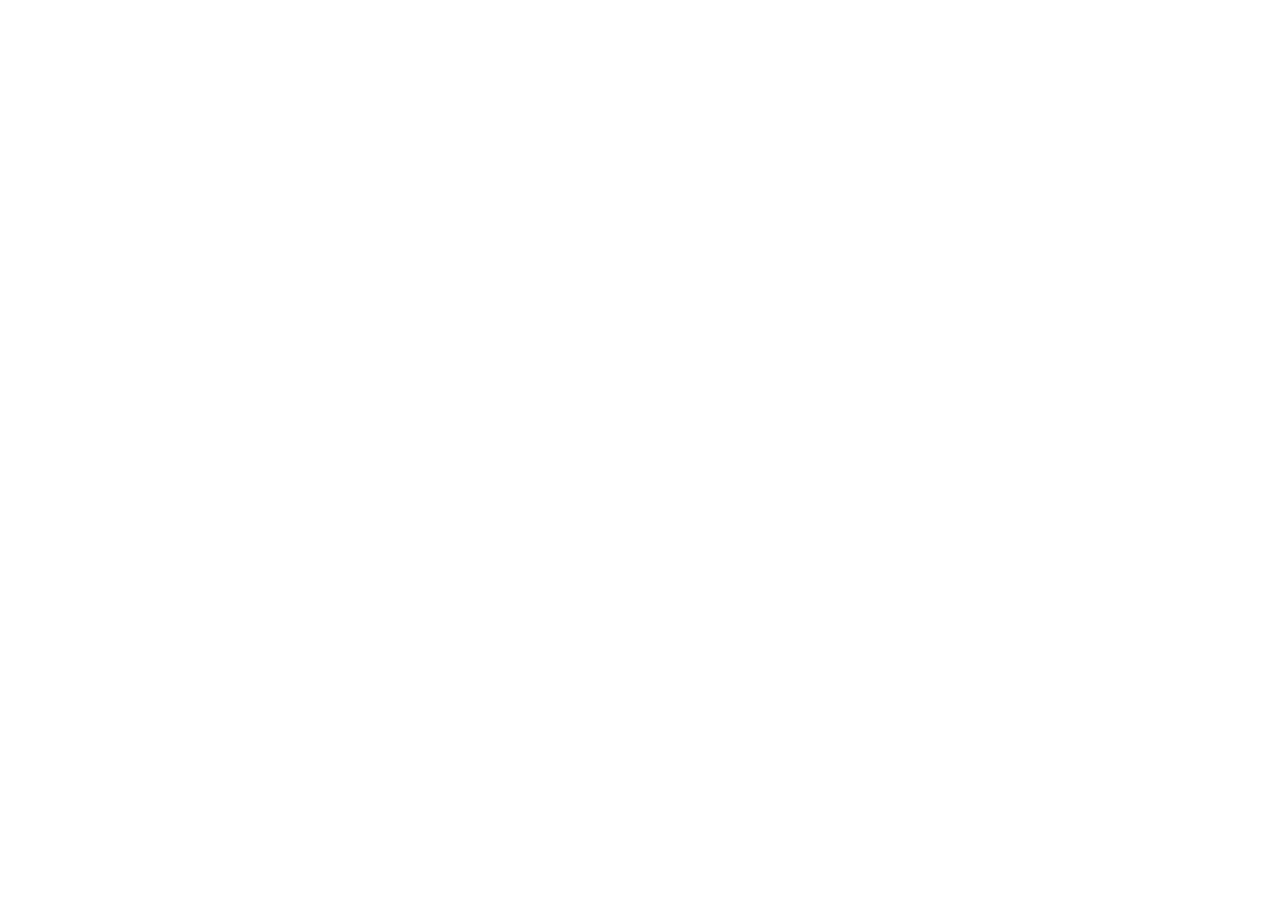
==== index.html @ b6e8d468 "Trabajar con ramas y pagina" ====
<!DOCTYPE html>
<html lang="es">

<head>
    <meta charset="UTF-8">
    <meta name="viewport" content="width=device-width,
    initial-scale=1.0">
    <title>
        E-Commer
    </title>
</head>

<body>

</body>

</html>
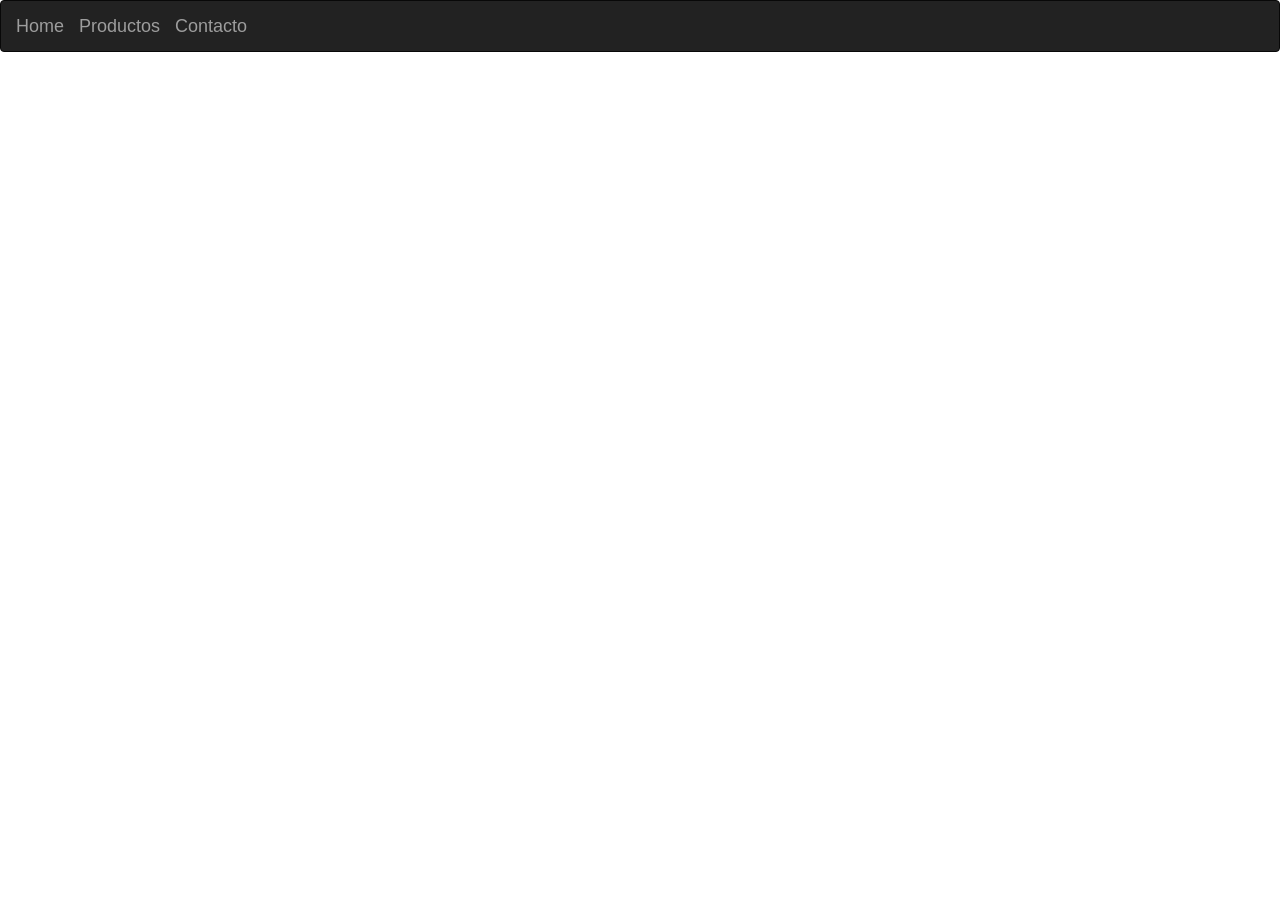
==== commit cc6d0edd: "Menu de la pagina home" ====
--- a/index.html
+++ b/index.html
@@ -11,6 +11,18 @@
 </head>
 
 <body>
+    <script src="https://ajax.googleapis.com/ajax/libs/jquery/2.1.1/jquery.min.js"></script>
+    <script src="https://maxcdn.bootstrapcdn.com/bootstrap/3.3.7/js/bootstrap.min.js"></script>
+    <link href="https://maxcdn.bootstrapcdn.com/bootstrap/3.3.7/css/bootstrap.min.css" rel="stylesheet" />
+    <nav class="navbar navbar-inverse">
+        <div class="container-fluid">
+            <div class="navbar-header">
+                <a class="navbar-brand" href="#">Home</a>
+                <a class="navbar-brand nv1" href="#">Productos</a>
+                <a class="navbar-brand nv1" href="#">Contacto</a>
+            </div>
+        </div>
+    </nav>
 
 </body>
 
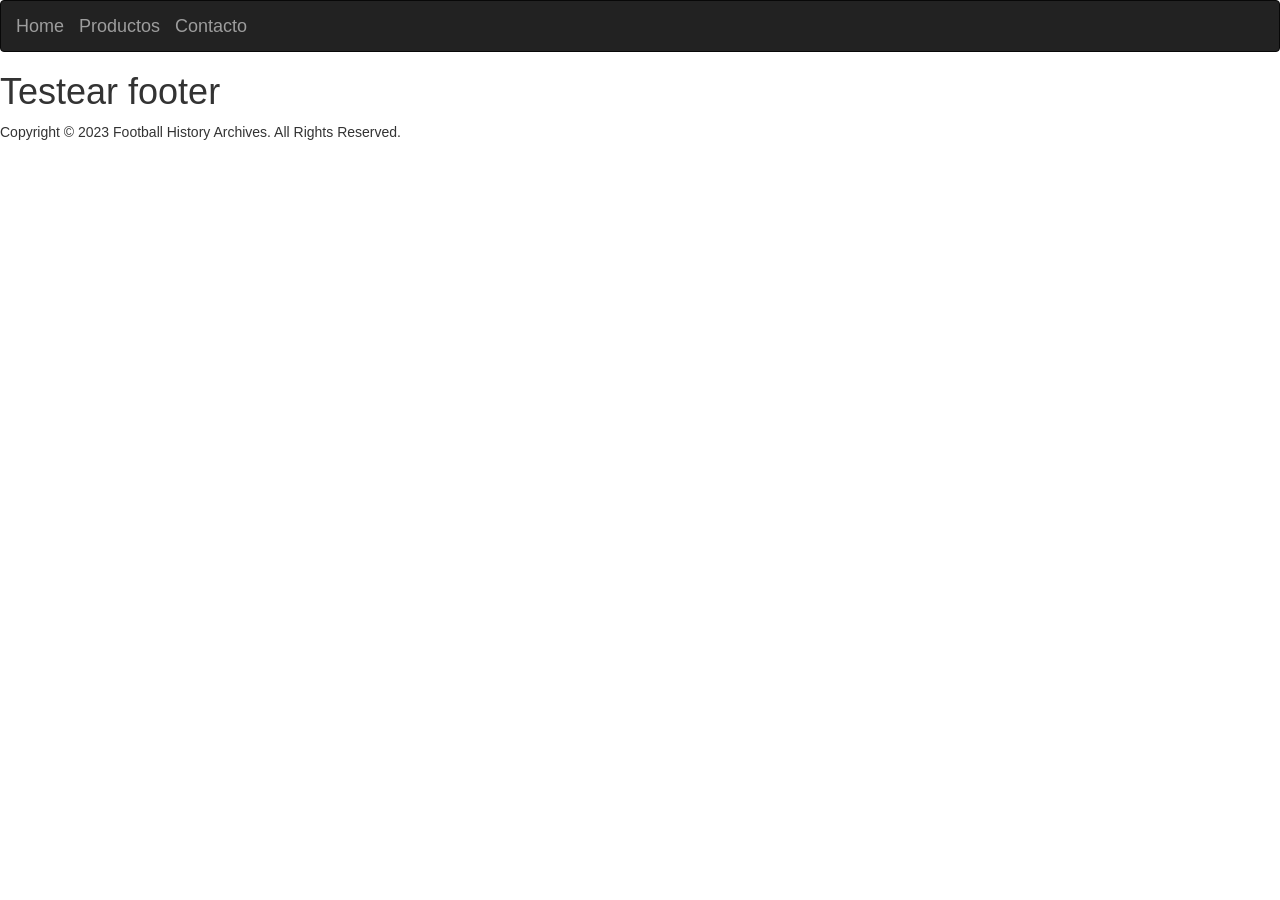
==== commit 5307e30b: "agregamos un footer" ====
--- a/index.html
+++ b/index.html
@@ -14,15 +14,23 @@
     <script src="https://ajax.googleapis.com/ajax/libs/jquery/2.1.1/jquery.min.js"></script>
     <script src="https://maxcdn.bootstrapcdn.com/bootstrap/3.3.7/js/bootstrap.min.js"></script>
     <link href="https://maxcdn.bootstrapcdn.com/bootstrap/3.3.7/css/bootstrap.min.css" rel="stylesheet" />
+    <link rel="stylesheet" type="text/css" href="css/main.css" />
     <nav class="navbar navbar-inverse">
         <div class="container-fluid">
             <div class="navbar-header">
                 <a class="navbar-brand" href="#">Home</a>
-                <a class="navbar-brand nv1" href="#">Productos</a>
+                <a class="navbar-brand nv1" href="productos.html">Productos</a>
                 <a class="navbar-brand nv1" href="#">Contacto</a>
             </div>
         </div>
     </nav>
+    <h1>Testear footer</h1>
+    <div id="page-container">
+        <div id="content-wrap">
+            Copyright © 2023 Football History Archives. All Rights Reserved.
+        </div>
+        <footer id="footer"></footer>
+    </div>
 
 </body>
 
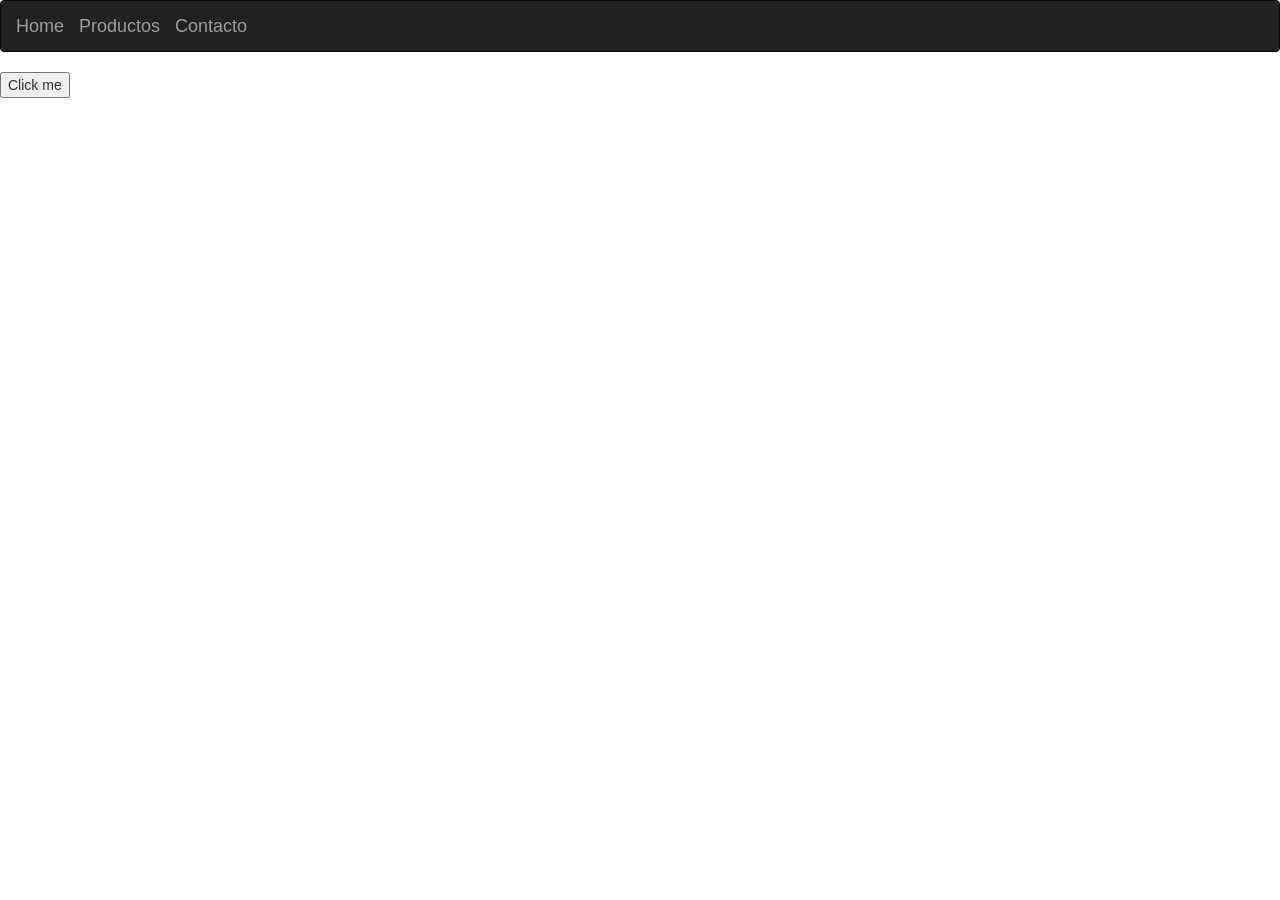
==== commit cc54dee8: "creacion de boton comprar" ====
--- a/index.html
+++ b/index.html
@@ -14,7 +14,6 @@
     <script src="https://ajax.googleapis.com/ajax/libs/jquery/2.1.1/jquery.min.js"></script>
     <script src="https://maxcdn.bootstrapcdn.com/bootstrap/3.3.7/js/bootstrap.min.js"></script>
     <link href="https://maxcdn.bootstrapcdn.com/bootstrap/3.3.7/css/bootstrap.min.css" rel="stylesheet" />
-    <link rel="stylesheet" type="text/css" href="css/main.css" />
     <nav class="navbar navbar-inverse">
         <div class="container-fluid">
             <div class="navbar-header">
@@ -24,14 +23,7 @@
             </div>
         </div>
     </nav>
-    <h1>Testear footer</h1>
-    <div id="page-container">
-        <div id="content-wrap">
-            Copyright © 2023 Football History Archives. All Rights Reserved.
-        </div>
-        <footer id="footer"></footer>
-    </div>
-
+    <input type="button" value="Click me" />
 </body>
 
 </html>
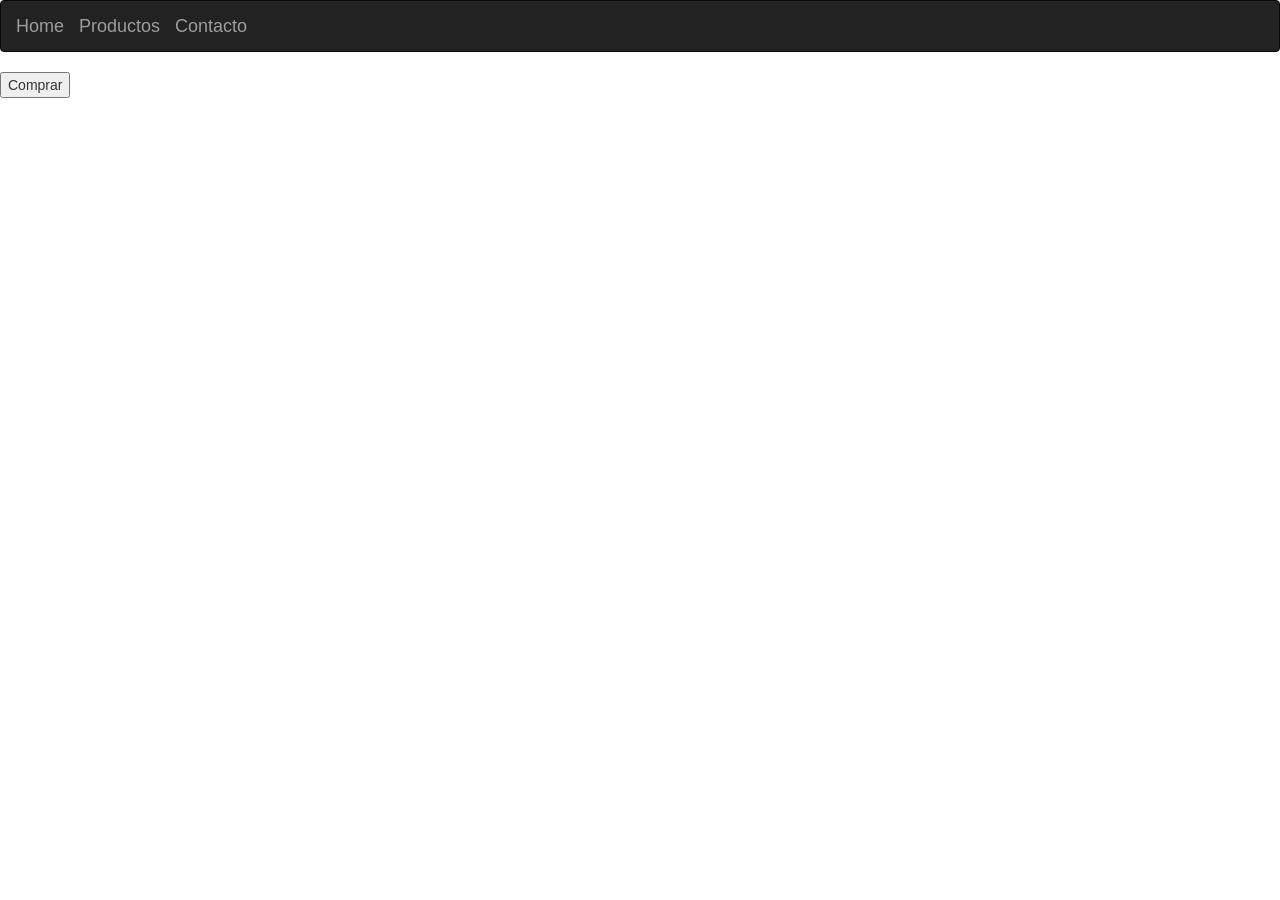
==== commit 954f8cc0: "agregar el cambio de boton comprar" ====
--- a/index.html
+++ b/index.html
@@ -23,7 +23,7 @@
             </div>
         </div>
     </nav>
-    <input type="button" value="Click me" />
+    <input type="button" value="Comprar" />
 </body>
 
 </html>
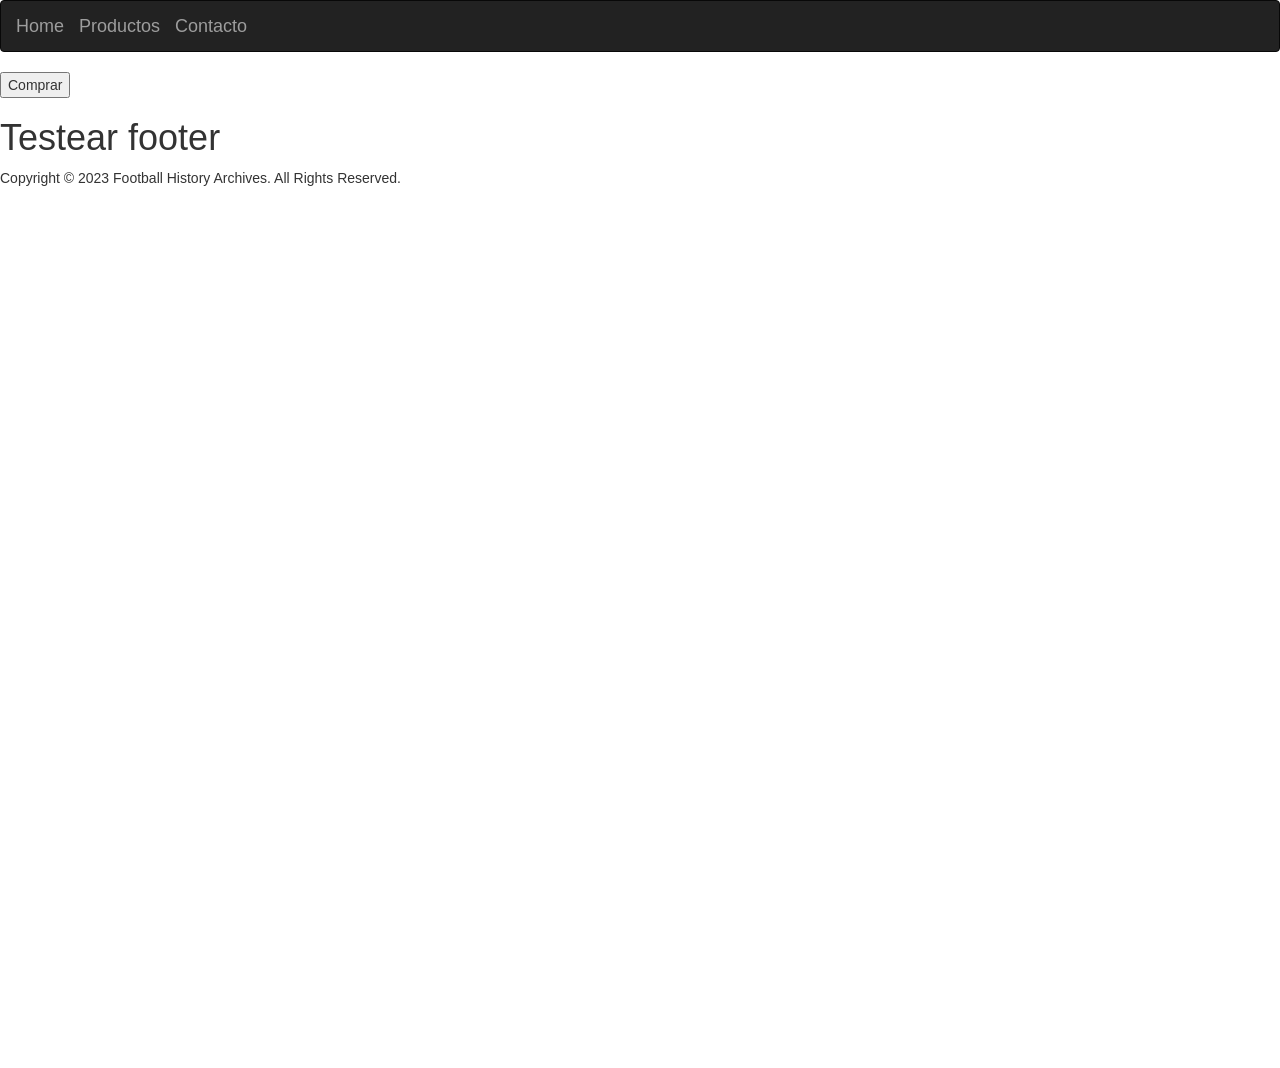
==== commit df3abc11: "integracion" ====
--- a/index.html
+++ b/index.html
@@ -14,6 +14,7 @@
     <script src="https://ajax.googleapis.com/ajax/libs/jquery/2.1.1/jquery.min.js"></script>
     <script src="https://maxcdn.bootstrapcdn.com/bootstrap/3.3.7/js/bootstrap.min.js"></script>
     <link href="https://maxcdn.bootstrapcdn.com/bootstrap/3.3.7/css/bootstrap.min.css" rel="stylesheet" />
+    <link rel="stylesheet" type="text/css" href="css/main.css" />
     <nav class="navbar navbar-inverse">
         <div class="container-fluid">
             <div class="navbar-header">
@@ -23,7 +24,18 @@
             </div>
         </div>
     </nav>
+
     <input type="button" value="Comprar" />
+
+    <h1>Testear footer</h1>
+    <div id="page-container">
+        <div id="content-wrap">
+            Copyright © 2023 Football History Archives. All Rights Reserved.
+        </div>
+        <footer id="footer"></footer>
+    </div>
+
+
 </body>
 
 </html>
--- a/css/main.css
+++ b/css/main.css
@@ -0,0 +1,17 @@
+#page-container {
+    position: relative;
+    min-height: 100vh;
+}
+
+#content-wrap {
+    padding-bottom: 2.5rem;
+    /* altura de pie de página */
+}
+
+#footer {
+    position: absolute;
+    bottom: 0;
+    width: 100%;
+    height: 2.5rem;
+    /* altura de pie de página */
+}
